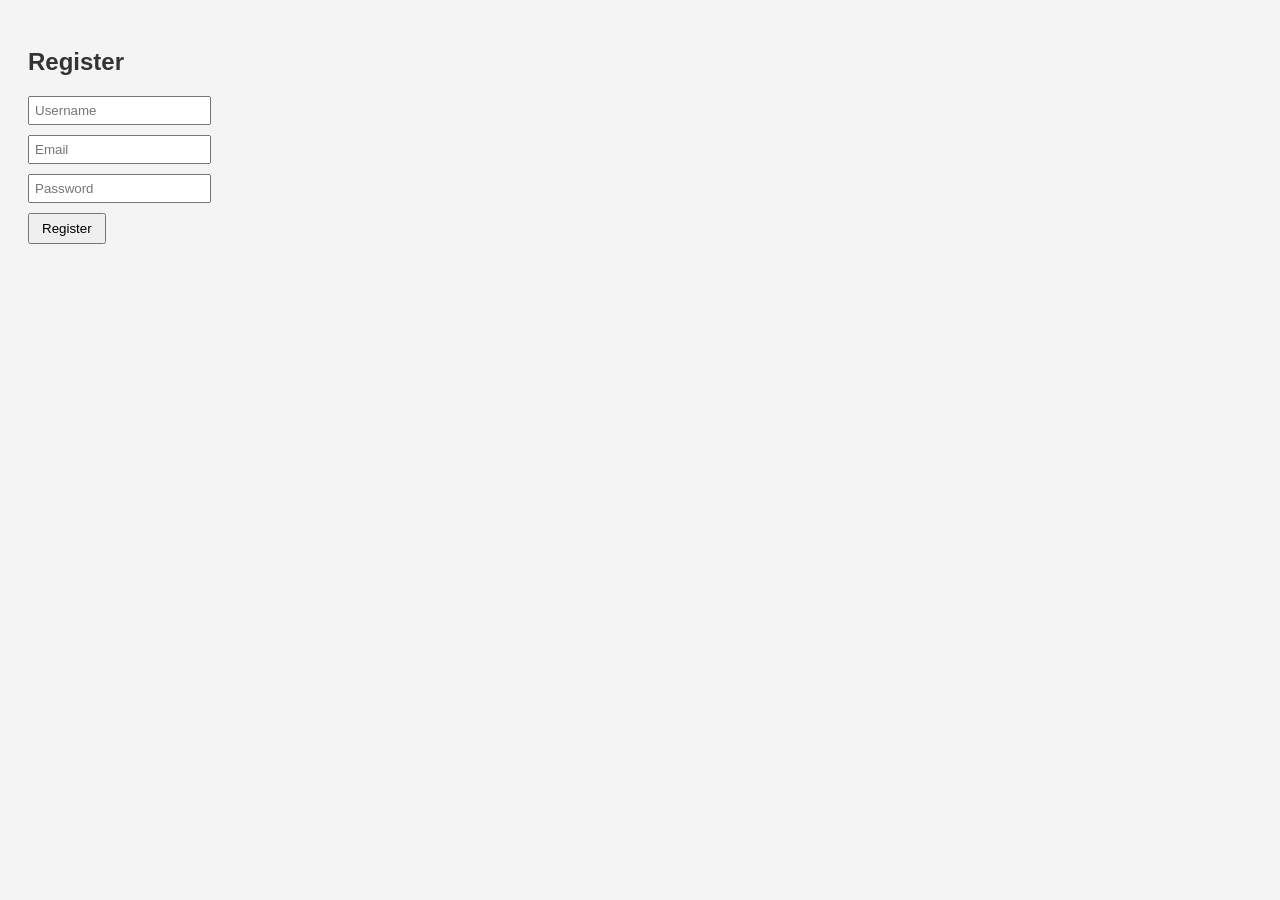
==== register.html @ f5de5840 "first commit" ====
<!DOCTYPE html>
<html lang="id">
  <head>
    <meta charset="UTF-8" />
    <title>Register</title>
    <link rel="stylesheet" href="css/style.css" />
  </head>
  <body>
    <h2>Register</h2>
    <input type="text" placeholder="Username" />
    <input type="email" placeholder="Email" />
    <input type="password" placeholder="Password" />
    <button>Register</button>
  </body>
</html>
---- css/style.css ----
body {
    font-family: Arial, sans-serif;
    background-color: #f4f4f4;
    padding: 20px;
}

h1, h2 {
    color: #333;
}

input {
    display: block;
    margin-bottom: 10px;
    padding: 5px;
}

button {
    padding: 6px 12px;
}
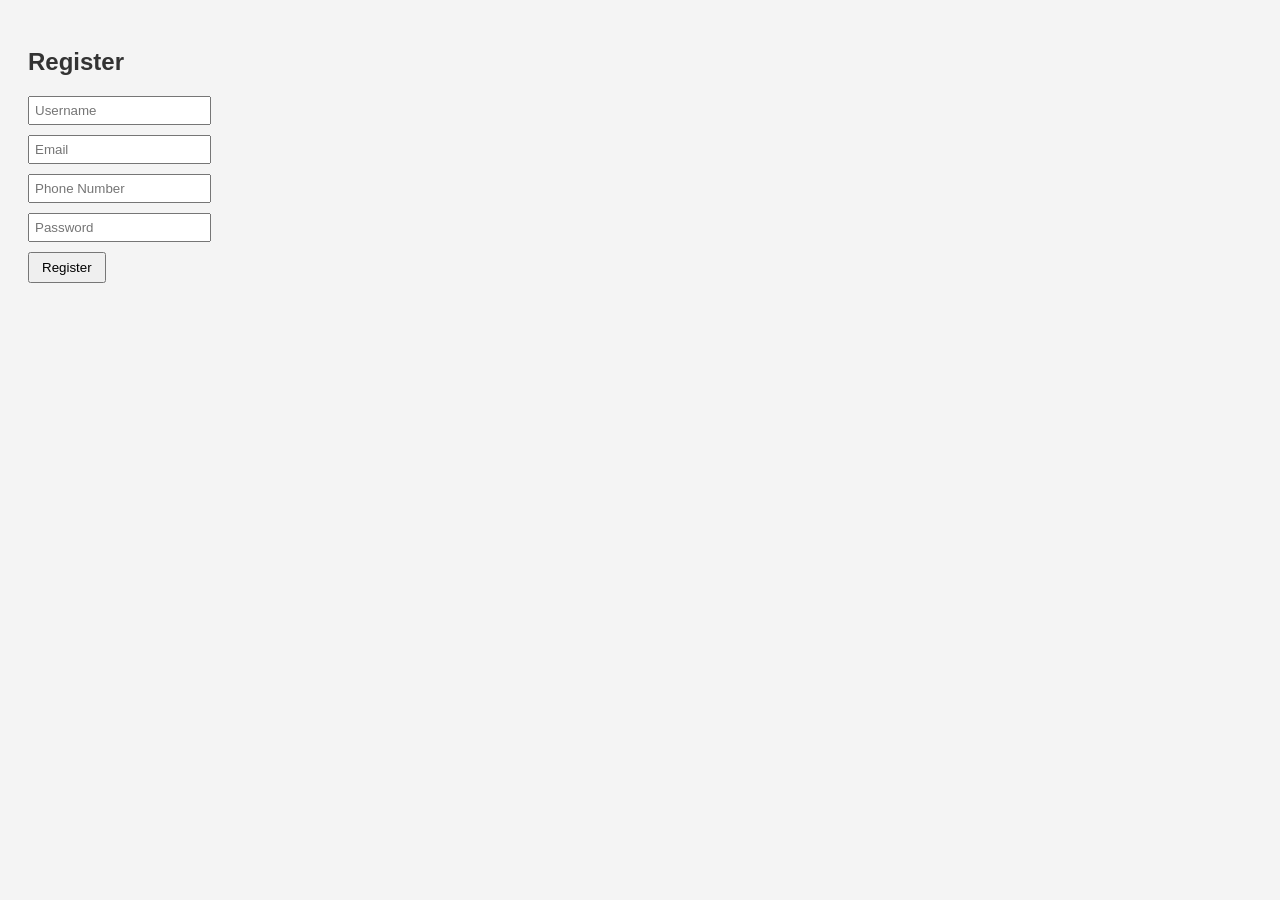
==== commit 1c00d901: "feat: add phone number input on register page" ====
--- a/register.html
+++ b/register.html
@@ -1,4 +1,4 @@
-<!DOCTYPE html>
+<!doctype html>
 <html lang="id">
   <head>
     <meta charset="UTF-8" />
@@ -9,6 +9,7 @@
     <h2>Register</h2>
     <input type="text" placeholder="Username" />
     <input type="email" placeholder="Email" />
+    <input type="text" placeholder="Phone Number" />
     <input type="password" placeholder="Password" />
     <button>Register</button>
   </body>
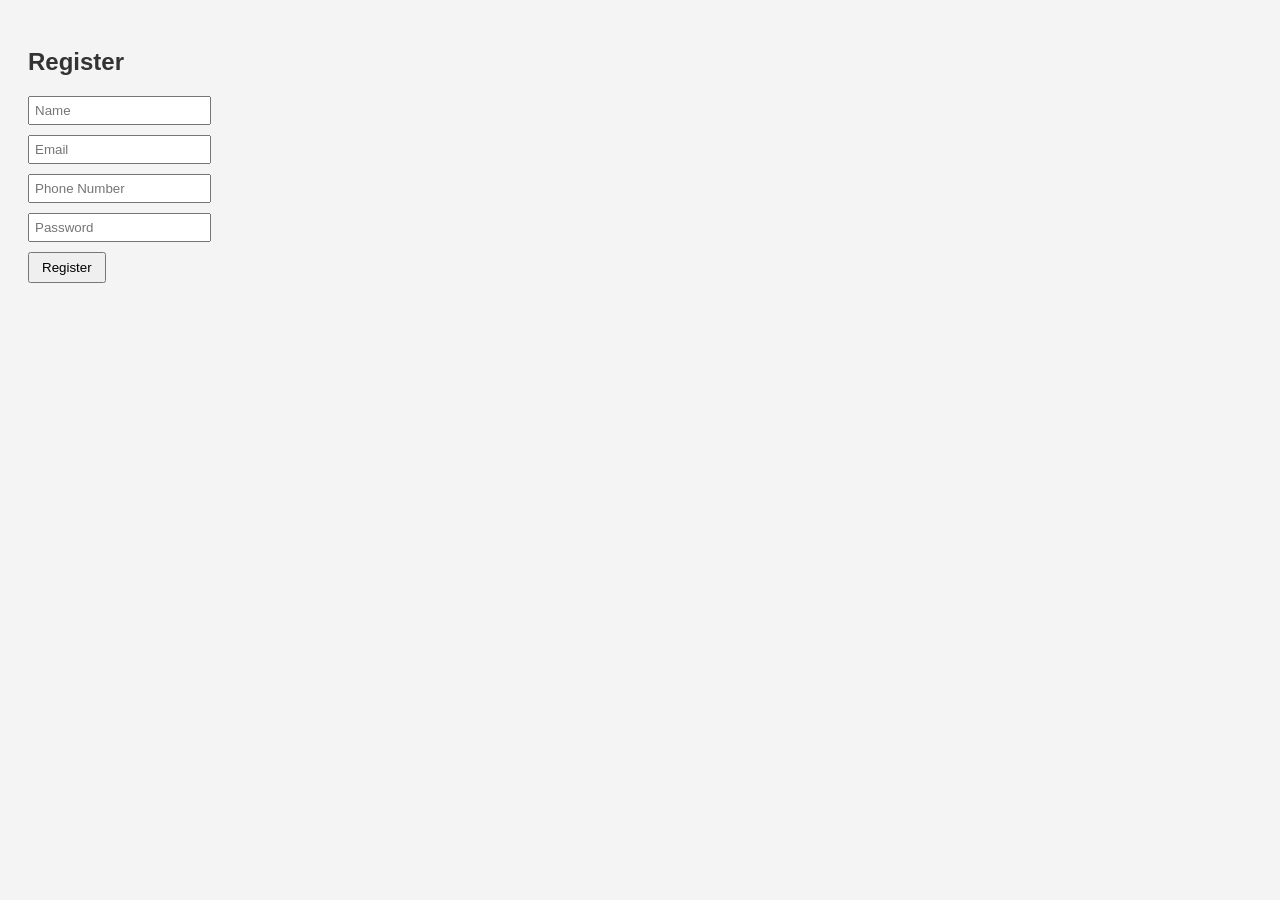
==== commit 97a3f000: "fix: replace placeholder on username input to name" ====
--- a/register.html
+++ b/register.html
@@ -7,7 +7,7 @@
   </head>
   <body>
     <h2>Register</h2>
-    <input type="text" placeholder="Username" />
+    <input type="text" placeholder="Name" />
     <input type="email" placeholder="Email" />
     <input type="text" placeholder="Phone Number" />
     <input type="password" placeholder="Password" />
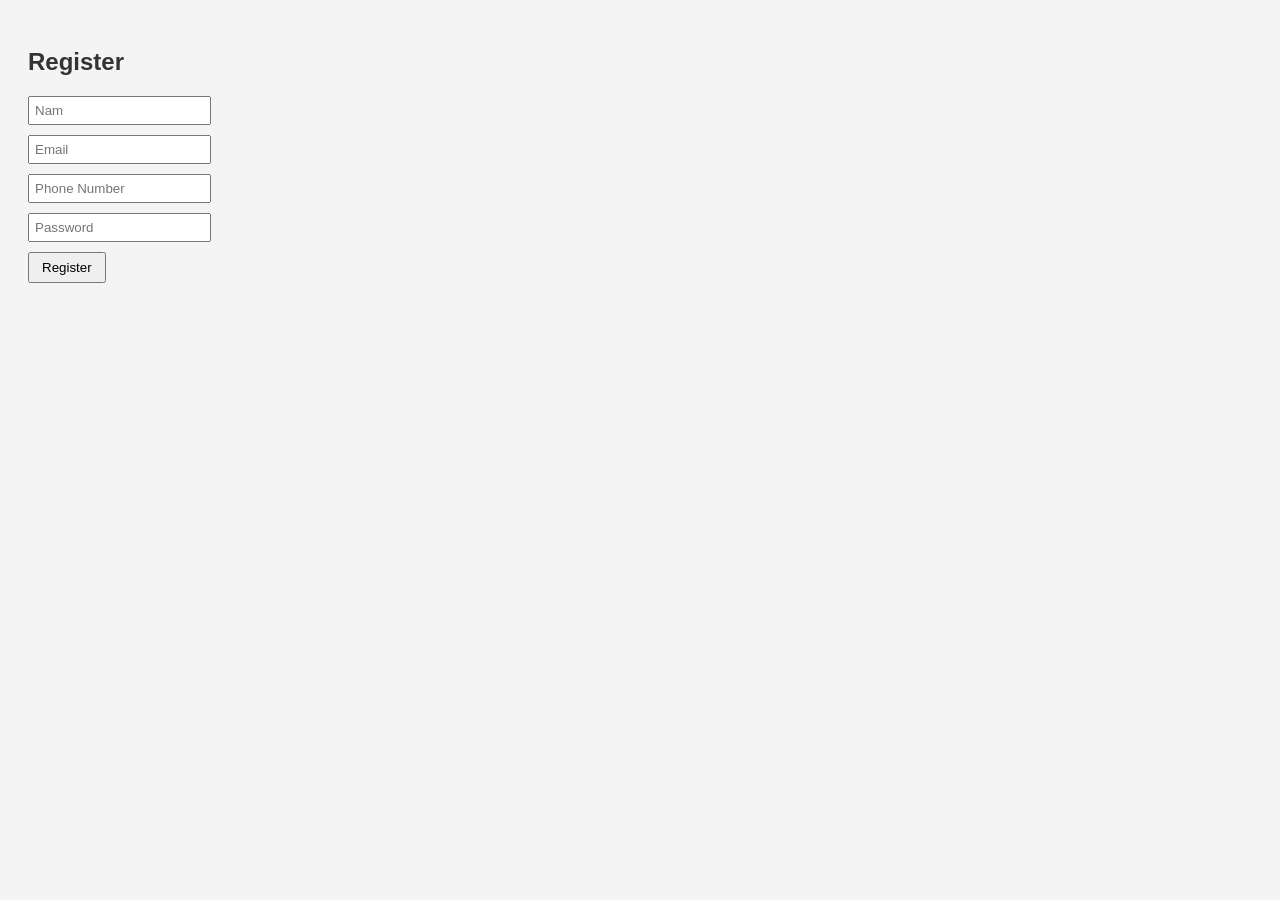
==== commit 04706586: "fix: replace placeholder on username input to nam" ====
--- a/register.html
+++ b/register.html
@@ -7,7 +7,7 @@
   </head>
   <body>
     <h2>Register</h2>
-    <input type="text" placeholder="Name" />
+    <input type="text" placeholder="Nam" />
     <input type="email" placeholder="Email" />
     <input type="text" placeholder="Phone Number" />
     <input type="password" placeholder="Password" />
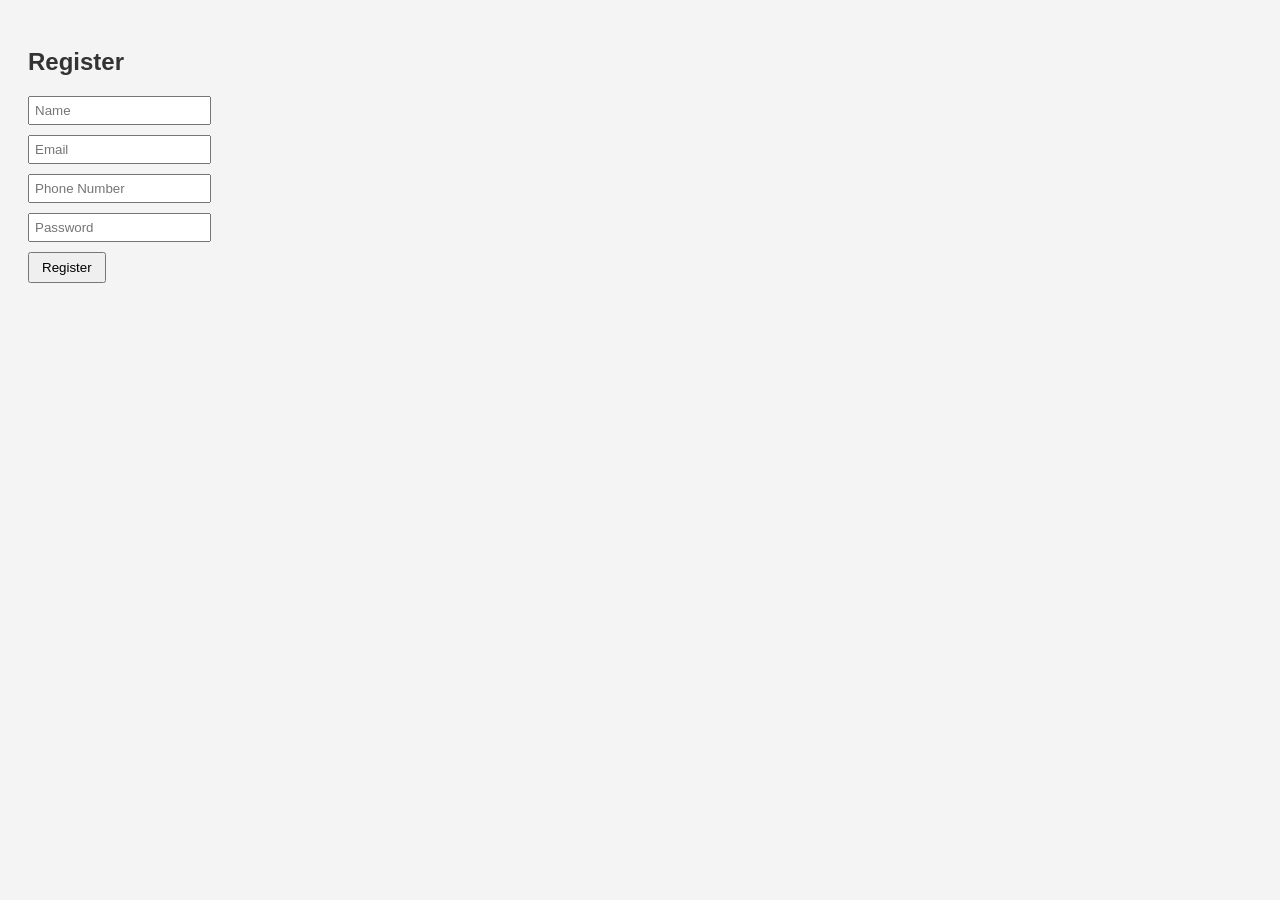
==== commit 59dcf1ed: "fix: replace placeholder on username input to name" ====
--- a/register.html
+++ b/register.html
@@ -7,7 +7,7 @@
   </head>
   <body>
     <h2>Register</h2>
-    <input type="text" placeholder="Nam" />
+    <input type="text" placeholder="Name" />
     <input type="email" placeholder="Email" />
     <input type="text" placeholder="Phone Number" />
     <input type="password" placeholder="Password" />
